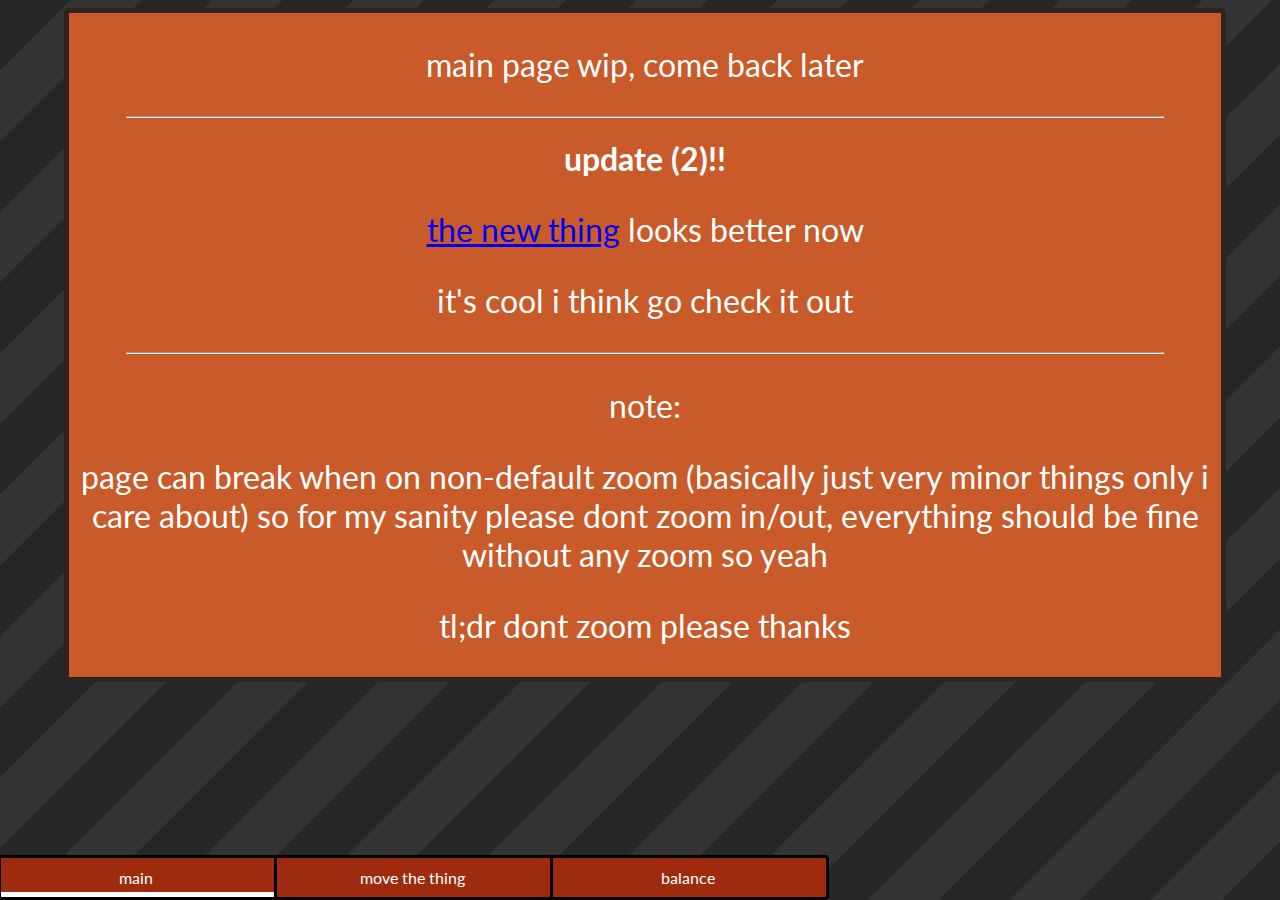
==== index.html @ 081efed2 "nvm im dumb" ====
<!DOCTYPE html>
<html lang="en">
    <!-- ctrl+shift+v to preview page -->
    <head>
        <title>Main</title>
        <meta charset="UTF-8">
        
        <link rel="preconnect" href="https://fonts.googleapis.com">
        <link rel="preconnect" href="https://fonts.gstatic.com" crossorigin>
        <link href="https://fonts.googleapis.com/css2?family=Lato&family=Source+Code+Pro&display=swap" rel="stylesheet">

        <link href="baseCss.css" rel="stylesheet">
    </head>

    <body>
        <nav>
            <ul>
                <a href="index.html"><li class="currentPage">main</li></a>
                <a href="moveTheThing.html"><li class="notCurrentPage">move the thing</li></a>
                <a href="testGame.html"><li class="notCurrentPage">balance</li></a>
            </ul>
        </nav>
        <div id="main">
            <p>main page wip, come back later</p>

            <hr>
            <h1>update (2)!!</h4>
            <p><a href="testGame.html">the new thing</a> looks better now</p>
            <p>it's cool i think go check it out</p>
            <hr>

            <p>note:</p>
            <p>page can break when on non-default zoom (basically just very minor things only i care about) so for my sanity please dont zoom in/out, everything should be fine without any zoom so yeah</p>
            <p>tl;dr dont zoom please thanks</p>
        </div>
   </body>
</html>
---- baseCss.css ----
/* adding this so it actually updates the css hopefully */
html {
    background: repeating-linear-gradient( 135deg, rgba(15, 15, 15, 0.9), rgba(15, 15, 15, 0.9) 50px, rgba(29, 29, 29, 0.9) 50px, rgba(29, 29, 29, 0.9) 100px );
    background-size: contain;
    background-attachment: fixed;

    text-align: center;

    color: white;
    font-family: "Lato", Cambria, Cochin, Georgia, Times, 'Times New Roman', serif;
}

#main {
    background-color: #c95a2a;
    
    border: 5px solid rgba(29, 29, 29, 0.9);
    border-radius: 5px;

    position: absolute;
    width: 90vw;
    left: 5vw;
    right: 5vw;
}

nav {
    position: fixed;
    bottom: 0px;
    left: -5px;
    z-index: 999999;

    background-color: #9e2b0e;
    border: 3px solid black;
    border-radius: 4px;
}

nav ul {
    list-style-type: none;
    margin: 0px;
    padding: 0px;
}

nav ul a {
    color: white;
}

nav ul a li {
    float: left;
    width: 20vw;

    padding: 10px;
    max-height: 3vw;
}

.currentPage {
    box-shadow: 3px 0px 0px inset black, 0px -5px 0px 0px inset  white;
}

.notCurrentPage {
    box-shadow: 3px 0px 0px inset black, 1px 0px 0px 0px inset white;
}

.currentPage:hover {
    background-color: white;
    color: black;
    transition: 0.2s;
}

.notCurrentPage:hover {
    box-shadow: 1px 0px 0px 0px inset black;
    background-color: black;
    color: white;
    transition: 0.2s;
}

hr {
    width: 90%;
    height: 110%;
}

p, h1, h2, h3, h4, h5, h6 {
    font-size: 2em;
}
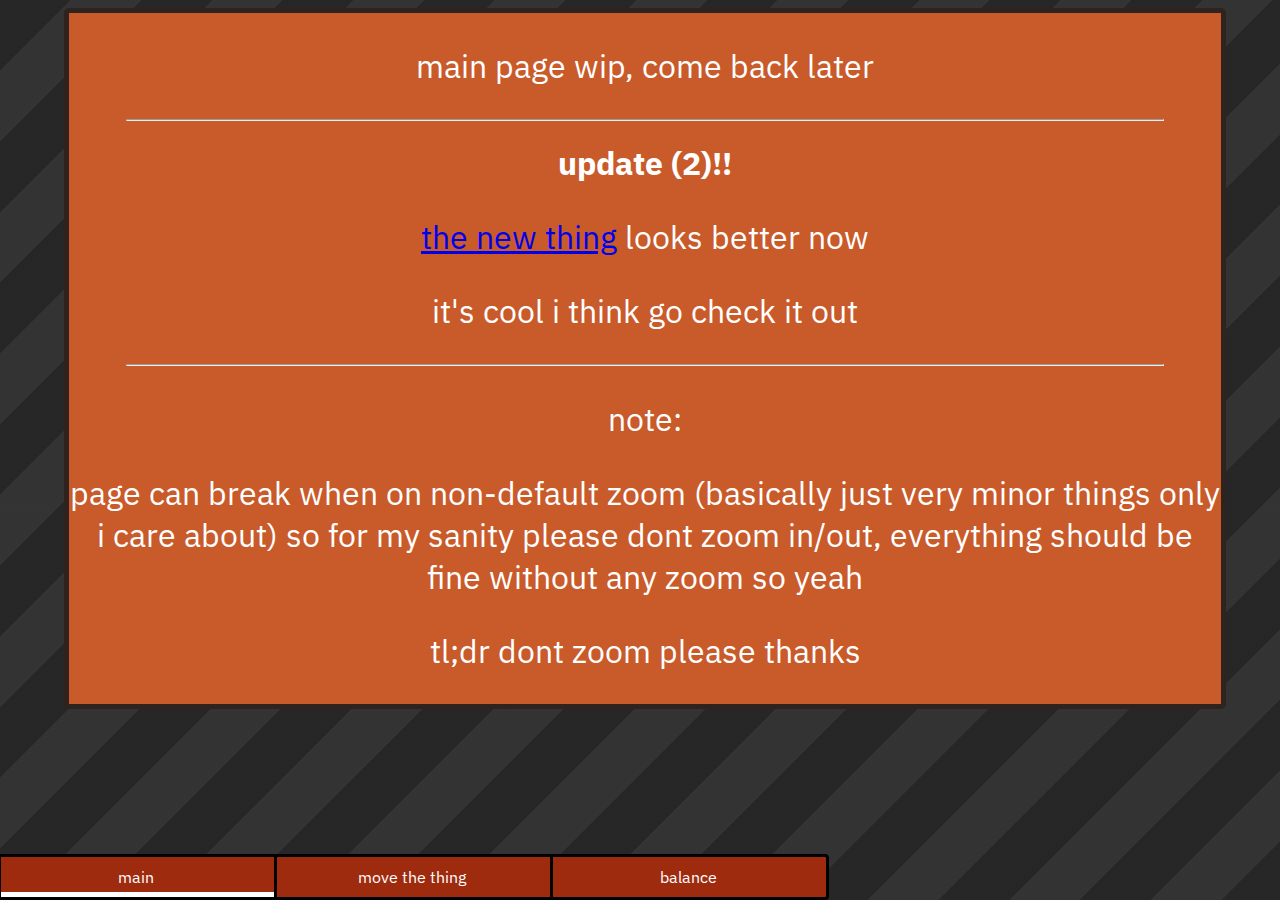
==== commit cb18917f: "big visual update" ====
--- a/index.html
+++ b/index.html
@@ -7,7 +7,7 @@
         
         <link rel="preconnect" href="https://fonts.googleapis.com">
         <link rel="preconnect" href="https://fonts.gstatic.com" crossorigin>
-        <link href="https://fonts.googleapis.com/css2?family=Lato&family=Source+Code+Pro&display=swap" rel="stylesheet">
+        <link href="https://fonts.googleapis.com/css2?family=IBM+Plex+Sans:wght@500&family=Lato&family=Source+Code+Pro&display=swap" rel="stylesheet">
 
         <link href="baseCss.css" rel="stylesheet">
     </head>
--- a/baseCss.css
+++ b/baseCss.css
@@ -7,7 +7,7 @@
     text-align: center;
 
     color: white;
-    font-family: "Lato", Cambria, Cochin, Georgia, Times, 'Times New Roman', serif;
+    font-family: 'IBM Plex Sans', sans-serif;
 }
 
 #main {
@@ -75,6 +75,8 @@
 hr {
     width: 90%;
     height: 110%;
+    margin-top: 2vh;
+    margin-bottom: 2vh;
 }
 
 p, h1, h2, h3, h4, h5, h6 {
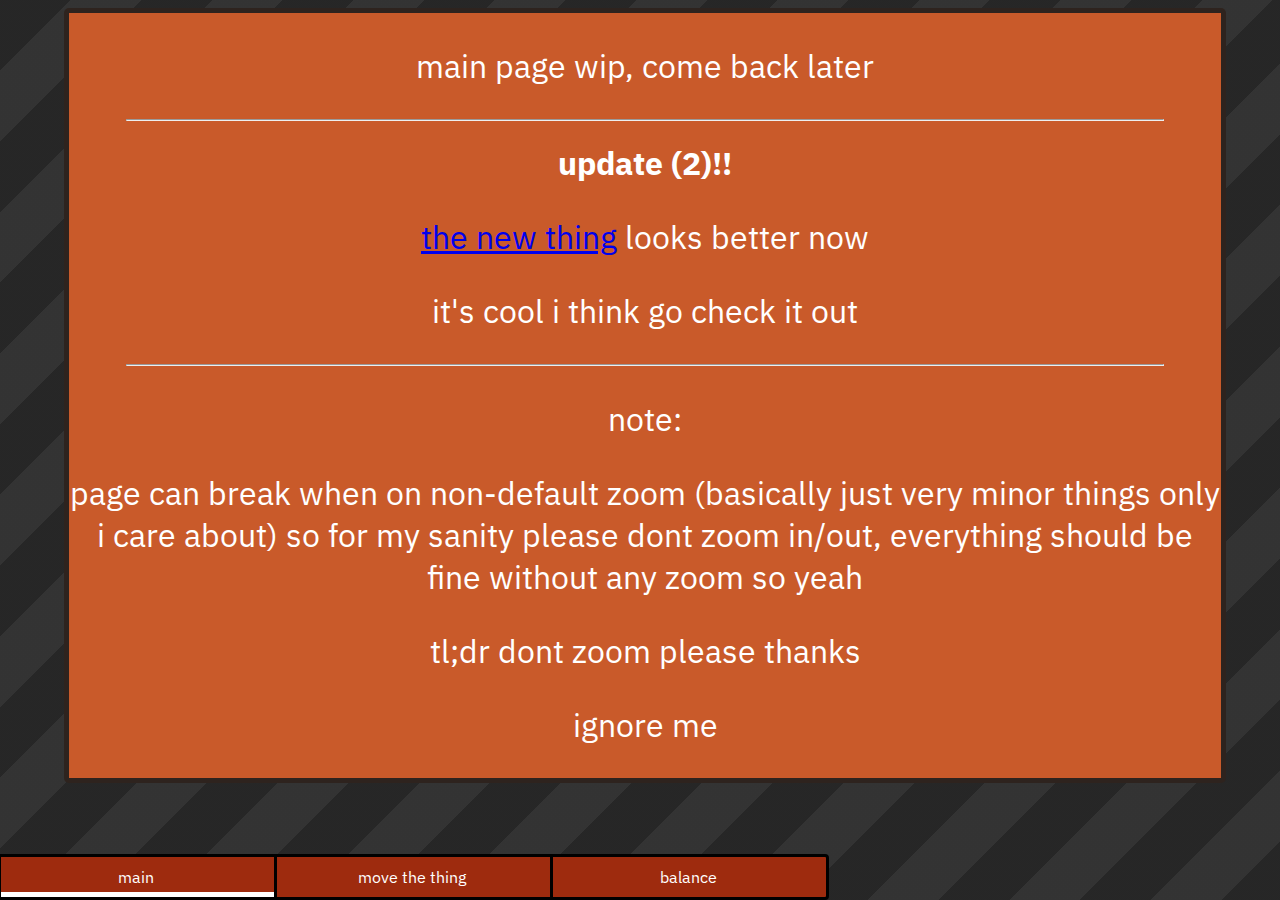
==== commit 6a485ee4: "changed a few things" ====
--- a/index.html
+++ b/index.html
@@ -32,6 +32,9 @@
             <p>note:</p>
             <p>page can break when on non-default zoom (basically just very minor things only i care about) so for my sanity please dont zoom in/out, everything should be fine without any zoom so yeah</p>
             <p>tl;dr dont zoom please thanks</p>
+
+
+            <p>ignore me</p>
         </div>
    </body>
 </html>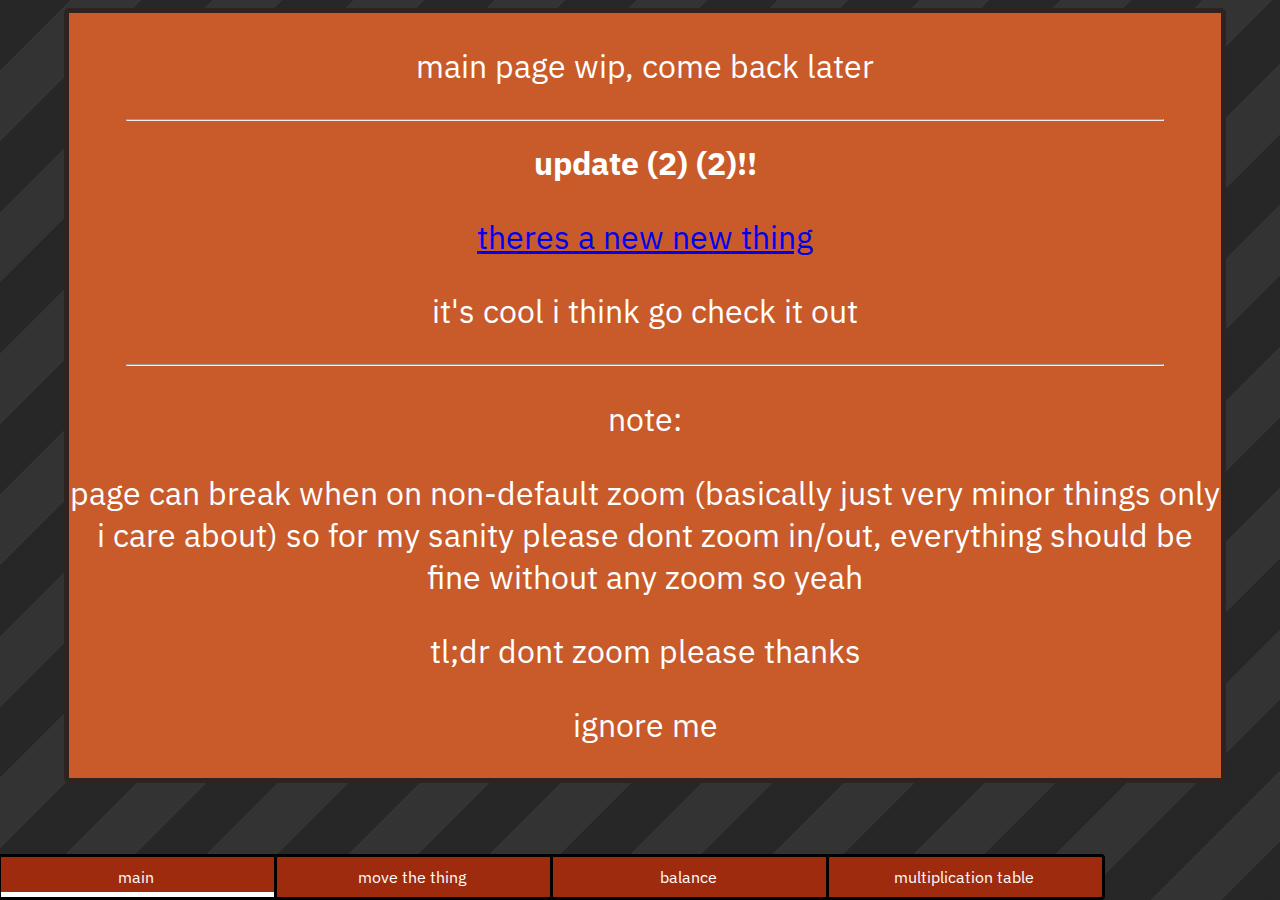
==== commit 6aebfab9: "added multiplication table generator" ====
--- a/index.html
+++ b/index.html
@@ -18,14 +18,15 @@
                 <a href="index.html"><li class="currentPage">main</li></a>
                 <a href="moveTheThing.html"><li class="notCurrentPage">move the thing</li></a>
                 <a href="testGame.html"><li class="notCurrentPage">balance</li></a>
+                <a href="multiplicationTable.html"><li class="notCurrentPage">multiplication table</li></a>
             </ul>
         </nav>
         <div id="main">
             <p>main page wip, come back later</p>
 
             <hr>
-            <h1>update (2)!!</h4>
-            <p><a href="testGame.html">the new thing</a> looks better now</p>
+            <h1>update (2) (2)!!</h4>
+            <p><a href="multiplicationTable.html">theres a new new thing</a>
             <p>it's cool i think go check it out</p>
             <hr>
 
--- a/baseCss.css
+++ b/baseCss.css
@@ -1,4 +1,10 @@
 /* adding this so it actually updates the css hopefully */
+:root {
+    --colorOrange: #c95a2a;
+    --colorDarkOrange: #bd442f;
+    --colorDarkerOrange: #9e2b0e;
+}
+
 html {
     background: repeating-linear-gradient( 135deg, rgba(15, 15, 15, 0.9), rgba(15, 15, 15, 0.9) 50px, rgba(29, 29, 29, 0.9) 50px, rgba(29, 29, 29, 0.9) 100px );
     background-size: contain;
@@ -11,7 +17,7 @@
 }
 
 #main {
-    background-color: #c95a2a;
+    background-color: var(--colorOrange);
     
     border: 5px solid rgba(29, 29, 29, 0.9);
     border-radius: 5px;
@@ -28,7 +34,7 @@
     left: -5px;
     z-index: 999999;
 
-    background-color: #9e2b0e;
+    background-color: var(--colorDarkerOrange);
     border: 3px solid black;
     border-radius: 4px;
 }
@@ -81,4 +87,55 @@
 
 p, h1, h2, h3, h4, h5, h6 {
     font-size: 2em;
+}
+
+table {
+    border-collapse: collapse;
+    background-color: var(--colorDarkOrange);
+
+    margin-left: auto;
+    margin-right: auto;
+}
+
+tr {
+    min-height: 10px;
+}
+
+td {
+    color: white;
+    min-width: 30px;
+    min-height: 30px;
+    height: 30px;
+
+    border: 2px solid black;
+
+    padding: 2px;
+    text-align: center;
+}
+
+button {
+    display: block;
+
+    border: 2px solid black;
+    border-radius: 4px;
+
+    /* min-height: 30px; */
+    width: 100%;
+    
+    width: 15vw;
+    height: 20%;
+
+    background-color: var(--colorDarkOrange);
+    color: white;
+    margin: 5px;
+
+    transition: 0.2s;
+
+    margin-left: auto;
+    margin-right: auto;
+}
+
+button:hover {
+    cursor: pointer;
+    box-shadow: inset 0px 0px 25px -16px rgba(0,0,0,0.75);
 }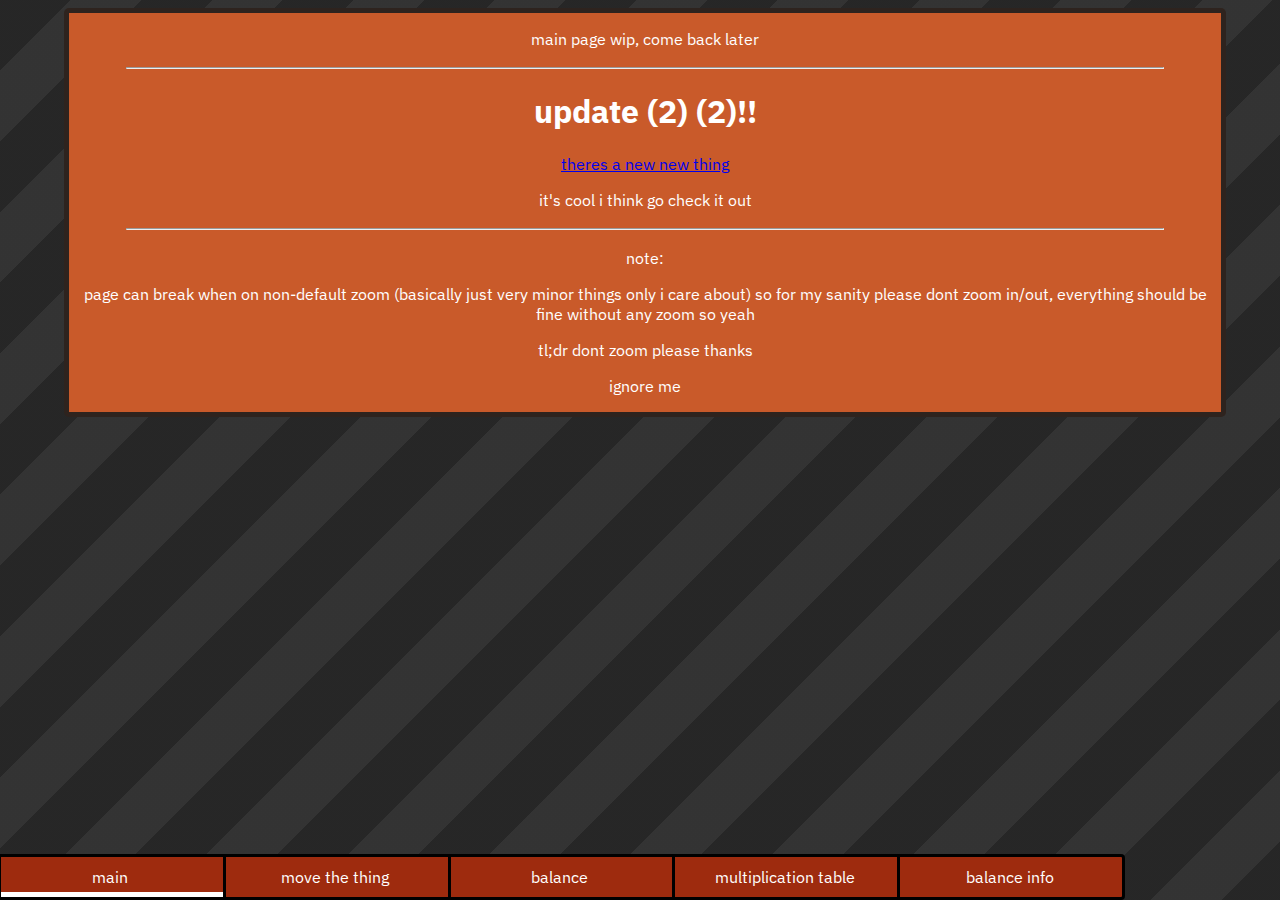
==== commit 72b50824: "balance v0.0.1 achieved" ====
--- a/index.html
+++ b/index.html
@@ -19,6 +19,7 @@
                 <a href="moveTheThing.html"><li class="notCurrentPage">move the thing</li></a>
                 <a href="testGame.html"><li class="notCurrentPage">balance</li></a>
                 <a href="multiplicationTable.html"><li class="notCurrentPage">multiplication table</li></a>
+                <a href="balanceInfo.html"><li class="notCurrentPage">balance info</li></a>
             </ul>
         </nav>
         <div id="main">
--- a/baseCss.css
+++ b/baseCss.css
@@ -51,7 +51,7 @@
 
 nav ul a li {
     float: left;
-    width: 20vw;
+    width: calc(80vw / 5);
 
     padding: 10px;
     max-height: 3vw;
@@ -85,7 +85,7 @@
     margin-bottom: 2vh;
 }
 
-p, h1, h2, h3, h4, h5, h6 {
+h1, h2, h3, h4, h5, h6 {
     font-size: 2em;
 }
 
@@ -135,7 +135,26 @@
     margin-right: auto;
 }
 
+ul {
+    text-align: center;
+    list-style-position: inside;
+}
+
 button:hover {
     cursor: pointer;
     box-shadow: inset 0px 0px 25px -16px rgba(0,0,0,0.75);
+}
+
+::-webkit-scrollbar {
+    width: 5px;
+}
+::-webkit-scrollbar-track-piece {
+    background: transparent url("images/transparent.png") repeat-y !important;
+}
+::-webkit-scrollbar-thumb {
+    background-color: var(--colorOrange);
+    border-radius: 2px;
+}
+::-webkit-scrollbar-thumb:hover {
+    background-color: var(--colorDarkOrange)
 }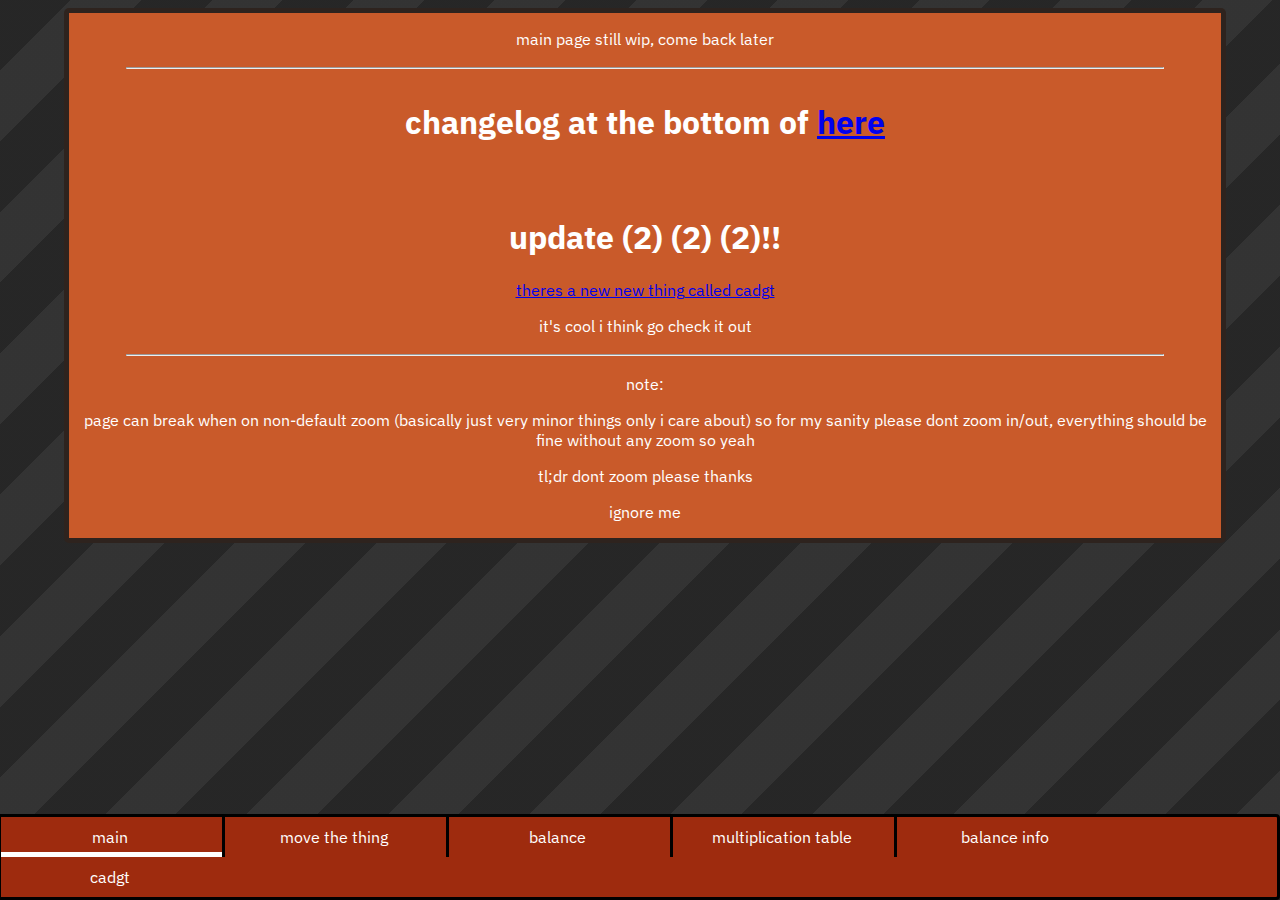
==== commit 23efa719: "cadgt v0.0.2 achieved" ====
--- a/index.html
+++ b/index.html
@@ -4,12 +4,19 @@
     <head>
         <title>Main</title>
         <meta charset="UTF-8">
+
+        <title>augustus's github</title>
+        <meta content="landing page" property="og:title" />
+        <meta content="there's cool things here i think" property="og:description" />
+        <meta content="https://augustusargento.github.io/index.html" property="og:url" />
+        <meta content="images\Screenshot taken on 04 12, 2023 at 14-29-39.png" property="og:image" />
+        <meta content="#c95a2a" data-react-helmet="true" name="theme-color" />
         
         <link rel="preconnect" href="https://fonts.googleapis.com">
         <link rel="preconnect" href="https://fonts.gstatic.com" crossorigin>
         <link href="https://fonts.googleapis.com/css2?family=IBM+Plex+Sans:wght@500&family=Lato&family=Source+Code+Pro&display=swap" rel="stylesheet">
 
-        <link href="baseCss.css" rel="stylesheet">
+        <link href="css/baseCss.css" rel="stylesheet">
     </head>
 
     <body>
@@ -20,14 +27,17 @@
                 <a href="testGame.html"><li class="notCurrentPage">balance</li></a>
                 <a href="multiplicationTable.html"><li class="notCurrentPage">multiplication table</li></a>
                 <a href="balanceInfo.html"><li class="notCurrentPage">balance info</li></a>
+                <a href="cadgt.html"><li class="notCurrentPage">cadgt</li></a>
             </ul>
         </nav>
         <div id="main">
-            <p>main page wip, come back later</p>
+            <p>main page still wip, come back later</p>
 
             <hr>
-            <h1>update (2) (2)!!</h4>
-            <p><a href="multiplicationTable.html">theres a new new thing</a>
+            <h3>changelog at the bottom of <a href="balanceInfo.html">here</a></h3>
+            <br>
+            <h1>update (2) (2) (2)!!</h4>
+            <p><a href="cadgt.html">theres a new new thing called cadgt</a>
             <p>it's cool i think go check it out</p>
             <hr>
 
--- a/css/baseCss.css
+++ b/css/baseCss.css
@@ -0,0 +1,164 @@
+/* adding this so it actually updates the css hopefully */
+:root {
+    --colorOrange: #c95a2a;
+    --colorDarkOrange: #bd442f;
+    --colorDarkerOrange: #9e2b0e;
+}
+
+html {
+    background: repeating-linear-gradient( 135deg, rgba(15, 15, 15, 0.9), rgba(15, 15, 15, 0.9) 50px, rgba(29, 29, 29, 0.9) 50px, rgba(29, 29, 29, 0.9) 100px );
+    background-size: contain;
+    background-attachment: fixed;
+
+    text-align: center;
+
+    color: white;
+    font-family: 'IBM Plex Sans', sans-serif;
+}
+
+button {
+    font-family: 'IBM Plex Sans', sans-serif;
+}
+
+#main {
+    background-color: var(--colorOrange);
+    
+    border: 5px solid rgba(29, 29, 29, 0.9);
+    border-radius: 5px;
+
+    position: absolute;
+    width: 90vw;
+    left: 5vw;
+    right: 5vw;
+}
+
+nav {
+    position: fixed;
+    bottom: 0px;
+    left: -5px;
+    z-index: 999999;
+
+    background-color: var(--colorDarkerOrange);
+    border: 3px solid black;
+    border-radius: 4px;
+}
+
+nav ul {
+    list-style-type: none;
+    margin: 0px;
+    padding: 0px;
+}
+
+nav ul a {
+    color: white;
+}
+
+nav ul a li {
+    float: left;
+    width: calc(95.57vw / 6);
+
+    padding: 10px;
+    max-height: 3vw;
+}
+
+.currentPage {
+    box-shadow: 3px 0px 0px inset black, 0px -5px 0px 0px inset  white;
+}
+
+.notCurrentPage {
+    box-shadow: 3px 0px 0px inset black, 1px 0px 0px 0px inset white;
+}
+
+.currentPage:hover {
+    background-color: white;
+    color: black;
+    transition: 0.2s;
+}
+
+.notCurrentPage:hover {
+    box-shadow: 1px 0px 0px 0px inset black;
+    background-color: black;
+    color: white;
+    transition: 0.2s;
+}
+
+hr {
+    width: 90%;
+    height: 110%;
+    margin-top: 2vh;
+    margin-bottom: 2vh;
+}
+
+h1, h2, h3, h4, h5, h6 {
+    font-size: 2em;
+}
+
+table {
+    border-collapse: collapse;
+    background-color: var(--colorDarkOrange);
+
+    margin-left: auto;
+    margin-right: auto;
+}
+
+tr {
+    min-height: 10px;
+}
+
+td {
+    color: white;
+    min-width: 30px;
+    min-height: 30px;
+    height: 30px;
+
+    border: 2px solid black;
+
+    padding: 2px;
+    text-align: center;
+}
+
+button {
+    display: block;
+
+    border: 2px solid black;
+    border-radius: 4px;
+
+    /* min-height: 30px; */
+    width: 100%;
+    
+    width: 15vw;
+    height: 20%;
+
+    background-color: var(--colorDarkOrange);
+    color: white;
+    margin: 5px;
+
+    transition: 0.2s;
+
+    margin-left: auto;
+    margin-right: auto;
+}
+
+ul {
+    text-align: center;
+    list-style-position: inside;
+}
+
+button:hover {
+    cursor: pointer;
+    box-shadow: inset 0px 0px 25px -16px rgba(0,0,0,0.75);
+}
+
+::-webkit-scrollbar {
+    width: 5px;
+}
+::-webkit-scrollbar-track-piece {
+    background: transparent url("images/transparent.png") repeat-y !important;
+}
+::-webkit-scrollbar-thumb {
+    background-color: var(--colorOrange);
+    border-radius: 2px;
+}
+::-webkit-scrollbar-thumb:hover {
+    background-color: var(--colorDarkOrange)
+}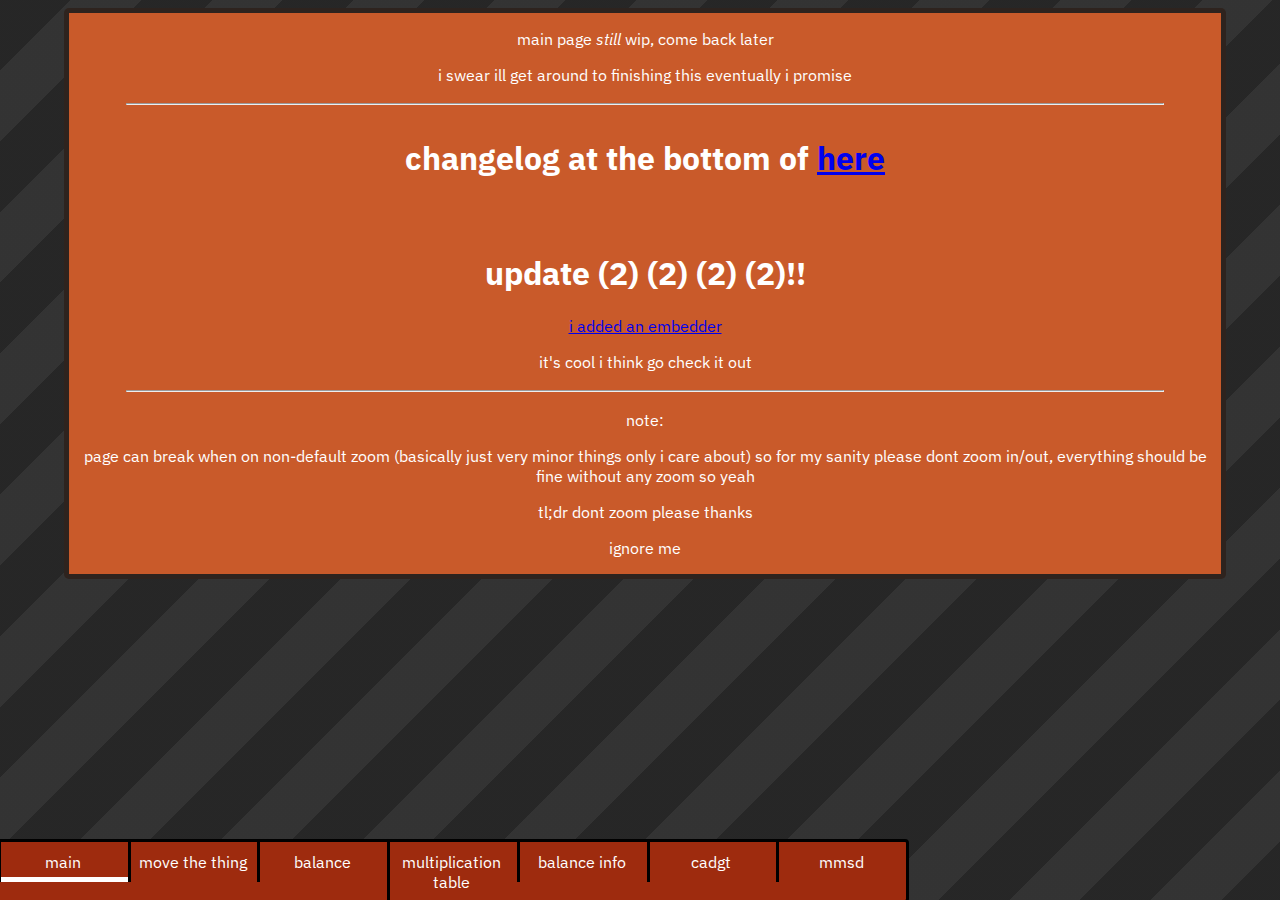
==== commit 55b1287d: "embedder" ====
--- a/index.html
+++ b/index.html
@@ -5,7 +5,6 @@
         <title>Main</title>
         <meta charset="UTF-8">
 
-        <title>augustus's github</title>
         <meta content="landing page" property="og:title" />
         <meta content="there's cool things here i think" property="og:description" />
         <meta content="https://augustusargento.github.io/index.html" property="og:url" />
@@ -28,16 +27,18 @@
                 <a href="multiplicationTable.html"><li class="notCurrentPage">multiplication table</li></a>
                 <a href="balanceInfo.html"><li class="notCurrentPage">balance info</li></a>
                 <a href="cadgt.html"><li class="notCurrentPage">cadgt</li></a>
+                <a href="mmsd.html"><li class="notCurrentPage">mmsd</li></a>
             </ul>
         </nav>
         <div id="main">
-            <p>main page still wip, come back later</p>
+            <p>main page <i>still</i> wip, come back later</p>
+            <p>i swear ill get around to finishing this eventually i promise</p>
 
             <hr>
             <h3>changelog at the bottom of <a href="balanceInfo.html">here</a></h3>
             <br>
-            <h1>update (2) (2) (2)!!</h4>
-            <p><a href="cadgt.html">theres a new new thing called cadgt</a>
+            <h1>update (2) (2) (2) (2)!!</h4>
+            <p><a href="embedder.html">i added an embedder</a>
             <p>it's cool i think go check it out</p>
             <hr>
 
--- a/css/baseCss.css
+++ b/css/baseCss.css
@@ -34,7 +34,7 @@
 
 nav {
     position: fixed;
-    bottom: 0px;
+    bottom: -3px;
     left: -5px;
     z-index: 999999;
 
@@ -55,7 +55,7 @@
 
 nav ul a li {
     float: left;
-    width: calc(95.57vw / 6);
+    width: calc(60vw / 7);
 
     padding: 10px;
     max-height: 3vw;
@@ -153,12 +153,12 @@
     width: 5px;
 }
 ::-webkit-scrollbar-track-piece {
-    background: transparent url("images/transparent.png") repeat-y !important;
+    /* background: transparent url("images/transparent.png") repeat-y !important; */
 }
 ::-webkit-scrollbar-thumb {
-    background-color: var(--colorOrange);
+    background-color: #a0a0a0;
     border-radius: 2px;
 }
 ::-webkit-scrollbar-thumb:hover {
-    background-color: var(--colorDarkOrange)
+    background-color: #ffffff
 }